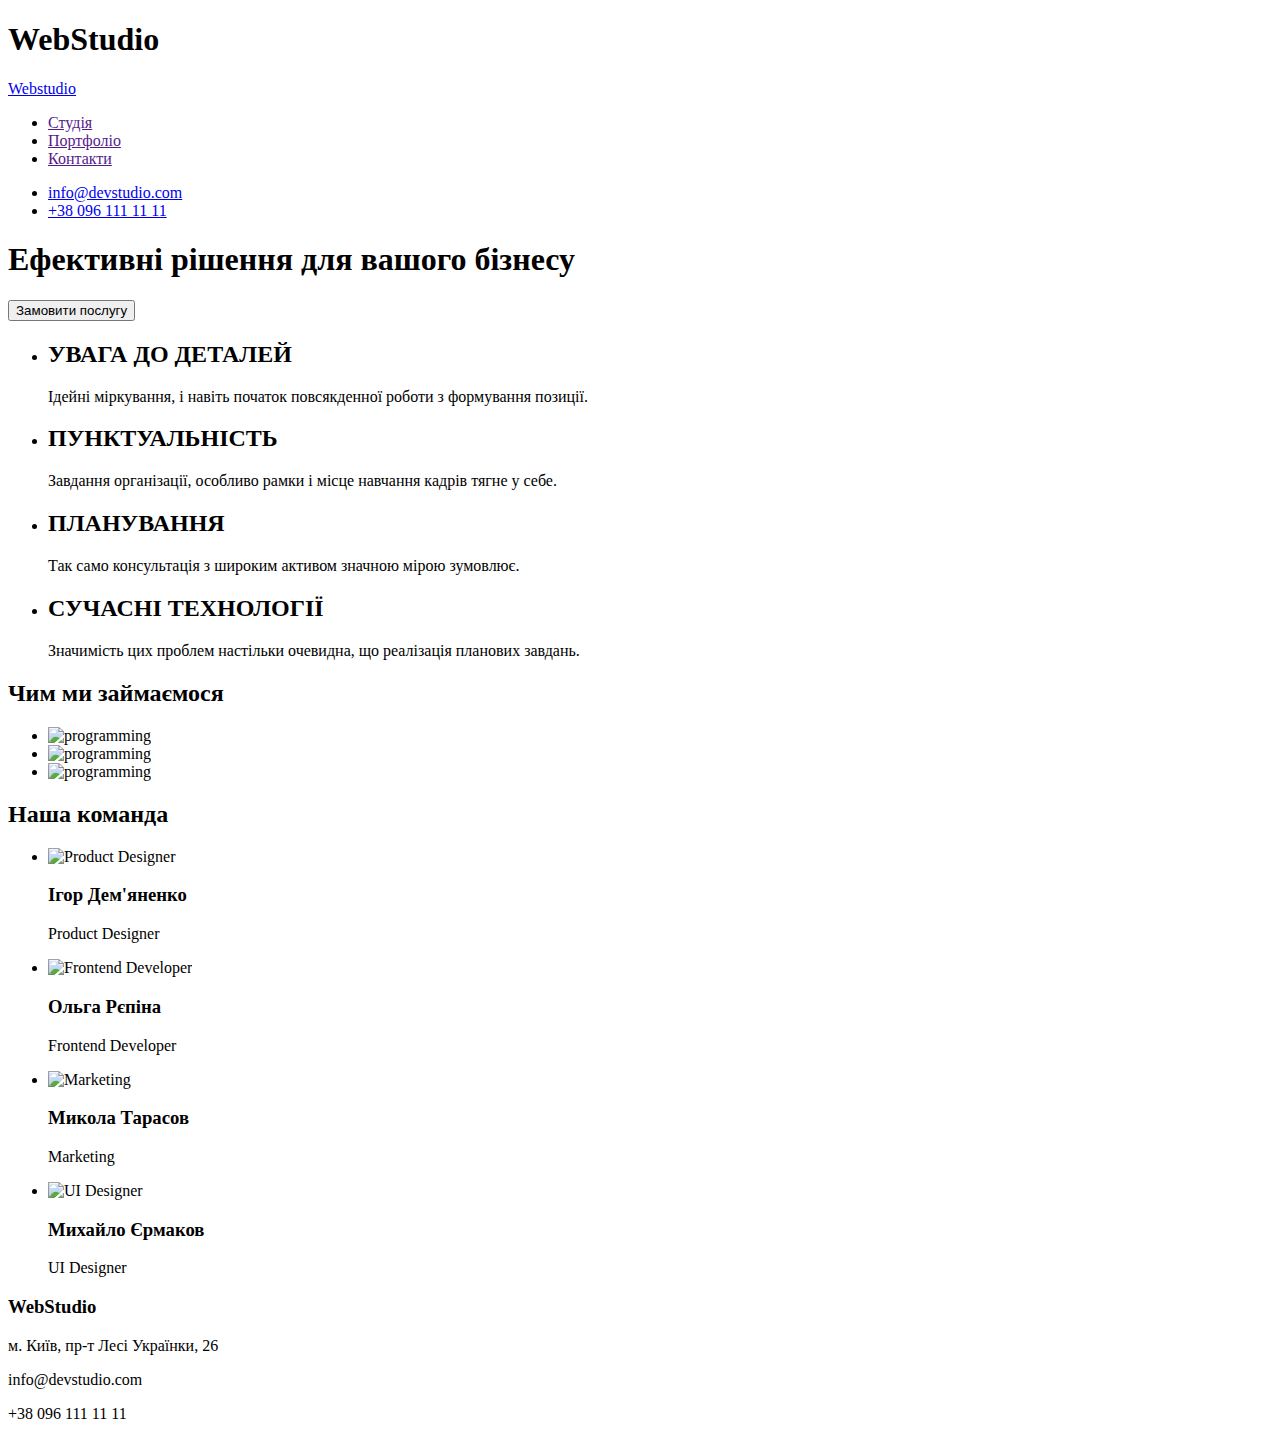
==== index.html @ 94ea5d87 "Add files via upload" ====
<!DOCTYPE html>
<html lang="en">

<head>
    <meta charset="UTF-8" />
    <meta name="viewport" content="width=device-width, initial-scale=1.0" />
    <title>WebStudio</title>
    <link rel="preconnect" href="https://fonts.googleapis.com">
    <link rel="preconnect" href="https://fonts.gstatic.com" crossorigin>
    <link href="https://fonts.googleapis.com/css2?family=Raleway:wght@700&family=Roboto:wght@400;500;700;900&display=swap" rel="stylesheet">
    <link rel="stylesheet" href="./css/styles.css">
    <link rel="stylesheet" href="./css/fonts.css">
</head>

<body>
    <header>
        <h1>WebStudio</h1>
        <a href="./index.html" class="header">Webstudio</a>
        <ul>
            <li><a href="">Студія</a></li>
            <li><a href="">Портфоліо</a></li>
            <li><a href="">Контакти</a></li>
        </ul>
        <ul>
            <li><a href="info@devstudio.com0">info@devstudio.com</a></li>
            <li><a href="tel:+380961111111">+38 096 111 11 11</a></li>
        </ul>
    </header>
    <main>
        <section>
            <h1 class="main-tittle">Ефективні рішення для вашого бізнесу</h1>
            <button type="button" class="description">Замовити послугу</button>
        </section>
        <section>
            <ul>
                <li>
                    <h2 class="article-tittle">УВАГА ДО ДЕТАЛЕЙ</h2>
                    <p class="article">
                        Ідейні міркування, і навіть початок повсякденної роботи з
                        формування позиції.
                    </p>
                </li>
                <li>
                    <h2 class="article-tittle">ПУНКТУАЛЬНІСТЬ</h2>
                    <p class="article">
                        Завдання організації, особливо рамки і місце навчання кадрів тягне
                        у себе.
                    </p>
                </li>
                <li>
                    <h2 class="article-tittle">ПЛАНУВАННЯ</h2>
                    <p class="article">
                        Так само консультація з широким активом значною мірою зумовлює.
                    </p>
                </li>
                <li>
                    <h2 class="article-tittle">СУЧАСНІ ТЕХНОЛОГІЇ</h2>
                    <p class="article">
                        Значимість цих проблем настільки очевидна, що реалізація планових
                        завдань.
                    </p>
                </li>
            </ul>
        </section>
        <section>
            <h2 class="article-tittle">Чим ми займаємося</h2>
            <ul>
                <li><img src="./imges/work1.jpg" alt="programming" /></li>
                <li><img src="./imges/work2.jpg" alt="programming" /></li>
                <li><img src="./imges/work3.jpg" alt="programming" /></li>
            </ul>
        </section>
        <section>
            <h2 class="article">Наша команда</h2>
            <ul>
                <li>
                    <article>
                        <img src="./imges/designer.jpg" alt="Product Designer" />
                        <h3>Ігор Дем'яненко</h3>
                        <p class="job">Product Designer</p>
                    </article>
                </li>
                <li>
                    <article>
                        <img src="./imges/developer.jpg" alt="Frontend Developer" />
                        <h3>Ольга Рєпіна</h3>
                        <p class="job">Frontend Developer</p>
                    </article>
                </li>
                <li>
                    <article>
                        <img src="./imges/marketing.jpg" alt="Marketing" />
                        <h3>Микола Тарасов</h3>
                        <p class="job">Marketing</p>
                    </article>
                </li>
                <li>
                    <article>
                        <img src="./imges/uidesigner.jpg" alt="UI Designer" />
                        <h3>Михайло Єрмаков</h3>
                        <p class="job">UI Designer</p>
                    </article>
                </li>
            </ul>
        </section>
    </main>
    <footer>
        <h3 class="article-footer">WebStudio</h3>
        <p class="footer">м. Київ, пр-т Лесі Українки, 26</p>
        <p class="footer">info@devstudio.com</p>
        <p class="footer">+38 096 111 11 11</p>
    </footer>
</body>

</html>
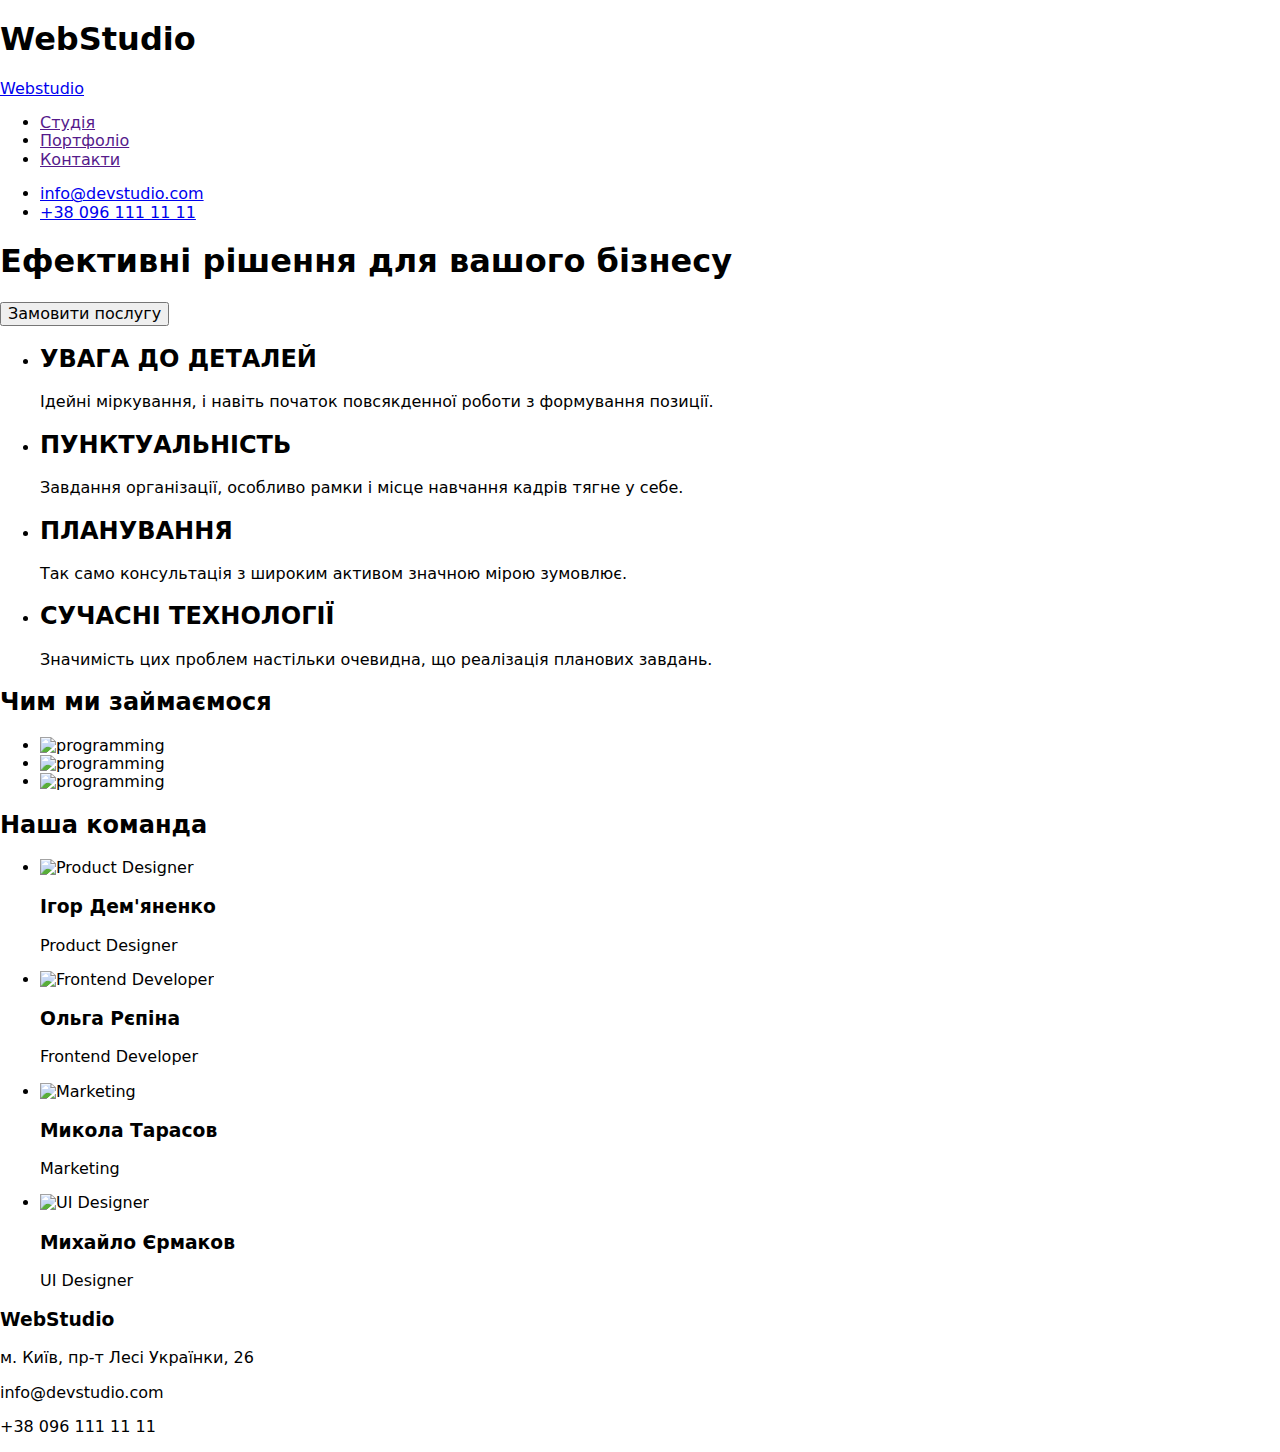
==== commit 9409eb30: "Update index.html" ====
--- a/index.html
+++ b/index.html
@@ -5,16 +5,19 @@
     <meta charset="UTF-8" />
     <meta name="viewport" content="width=device-width, initial-scale=1.0" />
     <title>WebStudio</title>
+    <link rel="stylesheet"
+        href="https://cdnjs.cloudflare.com/ajax/libs/modern-normalize/2.0.0/modern-normalize.min.css">
     <link rel="preconnect" href="https://fonts.googleapis.com">
     <link rel="preconnect" href="https://fonts.gstatic.com" crossorigin>
-    <link href="https://fonts.googleapis.com/css2?family=Raleway:wght@700&family=Roboto:wght@400;500;700;900&display=swap" rel="stylesheet">
+    <link
+        href="https://fonts.googleapis.com/css2?family=Raleway:wght@700&family=Roboto:wght@400;500;700;900&display=swap"
+        rel="stylesheet">
     <link rel="stylesheet" href="./css/styles.css">
-    <link rel="stylesheet" href="./css/fonts.css">
 </head>
 
 <body>
     <header>
-        <h1>WebStudio</h1>
+        <h1 class="header">WebStudio</h1>
         <a href="./index.html" class="header">Webstudio</a>
         <ul>
             <li><a href="">Студія</a></li>
@@ -28,8 +31,10 @@
     </header>
     <main>
         <section>
-            <h1 class="main-tittle">Ефективні рішення для вашого бізнесу</h1>
-            <button type="button" class="description">Замовити послугу</button>
+            <div id="section-content">
+                <h1 class="main-tittle">Ефективні рішення для вашого бізнесу</h1>
+                <button type="button" class="description">Замовити послугу</button>
+            </div>
         </section>
         <section>
             <ul>
@@ -63,7 +68,7 @@
             </ul>
         </section>
         <section>
-            <h2 class="article-tittle">Чим ми займаємося</h2>
+            <h2 class="article-tittle-work">Чим ми займаємося</h2>
             <ul>
                 <li><img src="./imges/work1.jpg" alt="programming" /></li>
                 <li><img src="./imges/work2.jpg" alt="programming" /></li>
@@ -71,33 +76,33 @@
             </ul>
         </section>
         <section>
-            <h2 class="article">Наша команда</h2>
+            <h2 class="article-tittle-team">Наша команда</h2>
             <ul>
                 <li>
                     <article>
                         <img src="./imges/designer.jpg" alt="Product Designer" />
-                        <h3>Ігор Дем'яненко</h3>
+                        <h3 class="team-workers">Ігор Дем'яненко</h3>
                         <p class="job">Product Designer</p>
                     </article>
                 </li>
                 <li>
                     <article>
                         <img src="./imges/developer.jpg" alt="Frontend Developer" />
-                        <h3>Ольга Рєпіна</h3>
+                        <h3 class="team-workers">Ольга Рєпіна</h3>
                         <p class="job">Frontend Developer</p>
                     </article>
                 </li>
                 <li>
                     <article>
                         <img src="./imges/marketing.jpg" alt="Marketing" />
-                        <h3>Микола Тарасов</h3>
+                        <h3 class="team-workers">Микола Тарасов</h3>
                         <p class="job">Marketing</p>
                     </article>
                 </li>
                 <li>
                     <article>
                         <img src="./imges/uidesigner.jpg" alt="UI Designer" />
-                        <h3>Михайло Єрмаков</h3>
+                        <h3 class="team-workers">Михайло Єрмаков</h3>
                         <p class="job">UI Designer</p>
                     </article>
                 </li>
@@ -105,11 +110,13 @@
         </section>
     </main>
     <footer>
-        <h3 class="article-footer">WebStudio</h3>
-        <p class="footer">м. Київ, пр-т Лесі Українки, 26</p>
-        <p class="footer">info@devstudio.com</p>
-        <p class="footer">+38 096 111 11 11</p>
+        <div id="footer-content">
+            <h3 class="article-footer">WebStudio</h3>
+            <p class="footer">м. Київ, пр-т Лесі Українки, 26</p>
+            <p class="footer">info@devstudio.com</p>
+            <p class="footer">+38 096 111 11 11</p>
+        </div>
     </footer>
 </body>
 
-</html>+</html>
